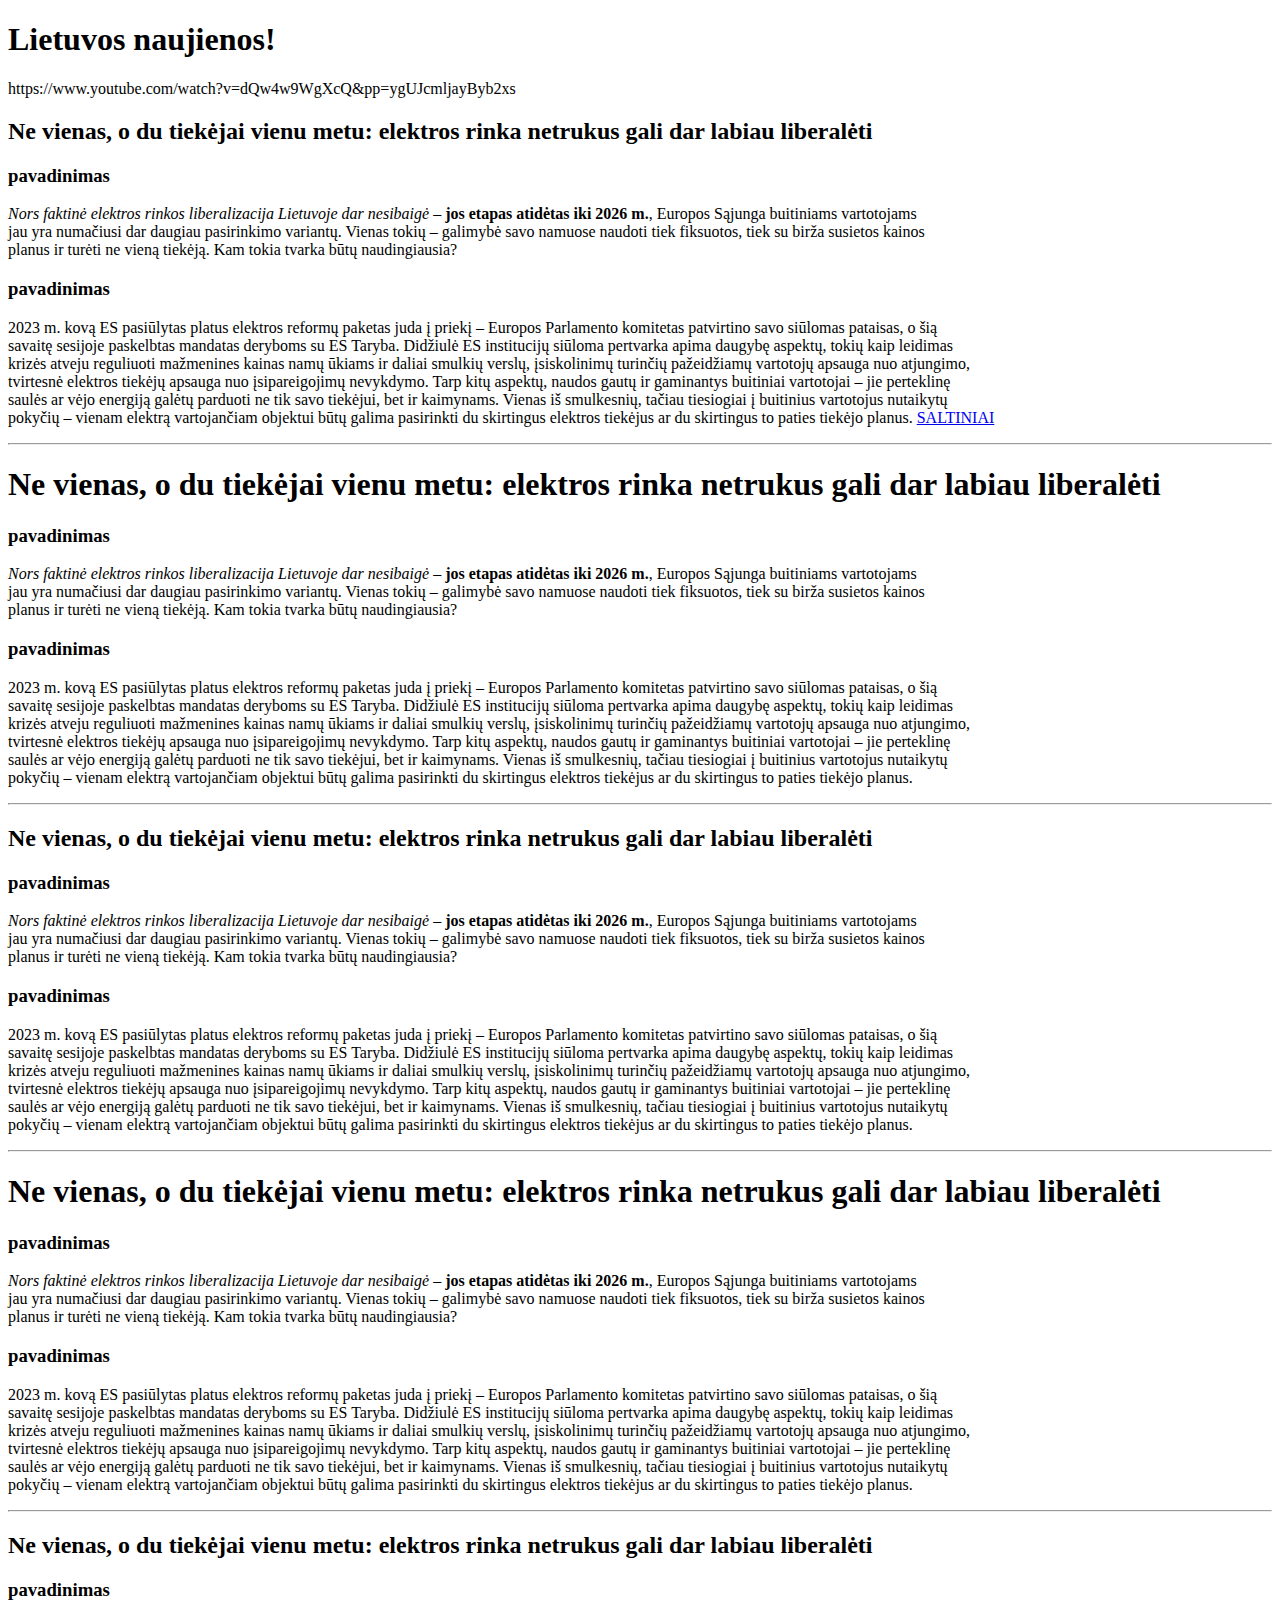
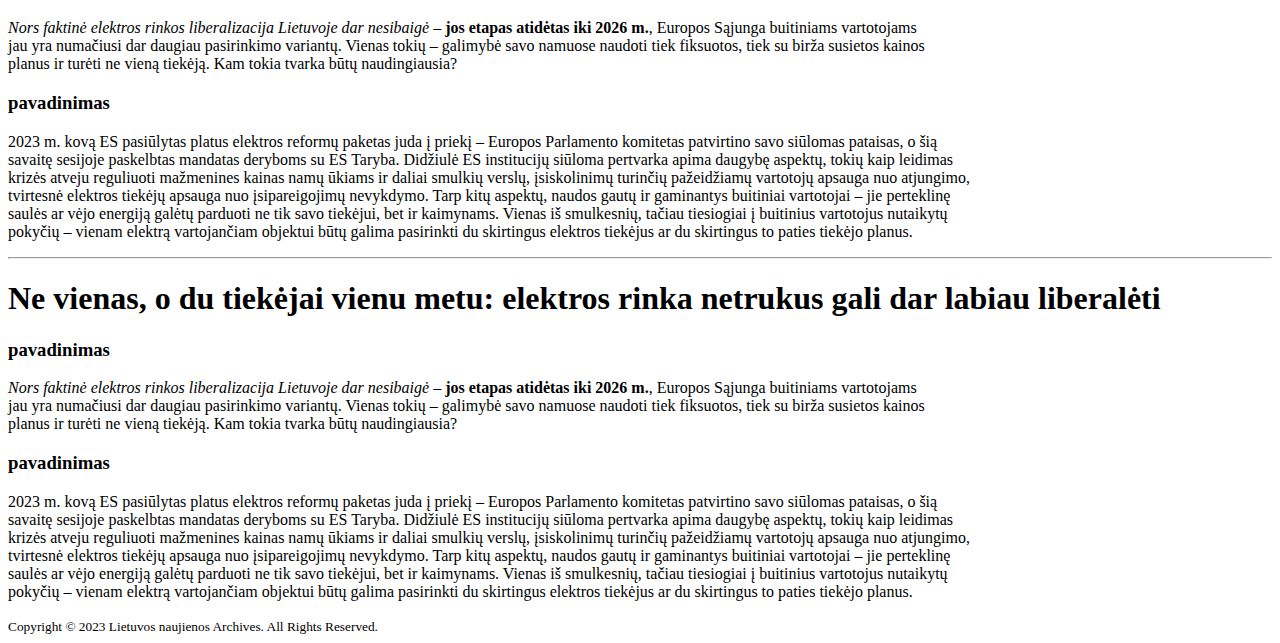
==== uzduotis.html @ c59cb2dc "Add files via upload" ====
<!DOCTYPE html>
<html lang="en">
  <head>
    <meta charset="UTF-8" />
    <meta http-equiv="X-UA-Compatible" content="IE=edge" />
    <meta name="viewport" content="width=device-width, initial-scale=1.0" />
    <title>Žinios</title>
  </head>
  <body>
    <header>
      <h1>Lietuvos naujienos!</h1>
      <nav>https://www.youtube.com/watch?v=dQw4w9WgXcQ&pp=ygUJcmljayByb2xs</nav>
    </header>
    <article>
      <h2>
        Ne vienas, o du tiekėjai vienu metu: elektros rinka netrukus gali dar
        labiau liberalėti
      </h2>
      <h3>pavadinimas</h3>
      <p>
        <em
          >Nors faktinė elektros rinkos liberalizacija Lietuvoje dar
          nesibaigė</em
        >
        – <strong> jos etapas atidėtas iki 2026 m.</strong>, Europos Sąjunga
        buitiniams vartotojams <br />
        jau yra numačiusi dar daugiau pasirinkimo variantų. Vienas tokių –
        galimybė savo namuose naudoti tiek fiksuotos, tiek su birža susietos
        kainos <br />
        planus ir turėti ne vieną tiekėją. Kam tokia tvarka būtų naudingiausia?
      </p>
      <h3>pavadinimas</h3>
      <p>
        2023 m. kovą ES pasiūlytas platus elektros reformų paketas juda į priekį
        – Europos Parlamento komitetas patvirtino savo siūlomas pataisas, o šią
        <br />
        savaitę sesijoje paskelbtas mandatas deryboms su ES Taryba. Didžiulė ES
        institucijų siūloma pertvarka apima daugybę aspektų, tokių kaip leidimas
        <br />
        krizės atveju reguliuoti mažmenines kainas namų ūkiams ir daliai smulkių
        verslų, įsiskolinimų turinčių pažeidžiamų vartotojų apsauga nuo
        atjungimo, <br />
        tvirtesnė elektros tiekėjų apsauga nuo įsipareigojimų nevykdymo. Tarp
        kitų aspektų, naudos gautų ir gaminantys buitiniai vartotojai – jie
        perteklinę <br />
        saulės ar vėjo energiją galėtų parduoti ne tik savo tiekėjui, bet ir
        kaimynams. Vienas iš smulkesnių, tačiau tiesiogiai į buitinius
        vartotojus nutaikytų <br />
        pokyčių – vienam elektrą vartojančiam objektui būtų galima pasirinkti du
        skirtingus elektros tiekėjus ar du skirtingus to paties tiekėjo planus.
        <a
          href="https://www.youtube.com/watch?v=dQw4w9WgXcQ&pp=ygUJcmljayByb2xs"
          >SALTINIAI</a
        >
      </p>

      <hr />

      <h1>
        Ne vienas, o du tiekėjai vienu metu: elektros rinka netrukus gali dar
        labiau liberalėti
      </h1>
      <h3>pavadinimas</h3>
      <p>
        <em
          >Nors faktinė elektros rinkos liberalizacija Lietuvoje dar
          nesibaigė</em
        >
        – <strong> jos etapas atidėtas iki 2026 m.</strong>, Europos Sąjunga
        buitiniams vartotojams <br />
        jau yra numačiusi dar daugiau pasirinkimo variantų. Vienas tokių –
        galimybė savo namuose naudoti tiek fiksuotos, tiek su birža susietos
        kainos <br />
        planus ir turėti ne vieną tiekėją. Kam tokia tvarka būtų naudingiausia?
      </p>
      <h3>pavadinimas</h3>
      <p>
        2023 m. kovą ES pasiūlytas platus elektros reformų paketas juda į priekį
        – Europos Parlamento komitetas patvirtino savo siūlomas pataisas, o šią
        <br />
        savaitę sesijoje paskelbtas mandatas deryboms su ES Taryba. Didžiulė ES
        institucijų siūloma pertvarka apima daugybę aspektų, tokių kaip leidimas
        <br />
        krizės atveju reguliuoti mažmenines kainas namų ūkiams ir daliai smulkių
        verslų, įsiskolinimų turinčių pažeidžiamų vartotojų apsauga nuo
        atjungimo, <br />
        tvirtesnė elektros tiekėjų apsauga nuo įsipareigojimų nevykdymo. Tarp
        kitų aspektų, naudos gautų ir gaminantys buitiniai vartotojai – jie
        perteklinę <br />
        saulės ar vėjo energiją galėtų parduoti ne tik savo tiekėjui, bet ir
        kaimynams. Vienas iš smulkesnių, tačiau tiesiogiai į buitinius
        vartotojus nutaikytų <br />
        pokyčių – vienam elektrą vartojančiam objektui būtų galima pasirinkti du
        skirtingus elektros tiekėjus ar du skirtingus to paties tiekėjo planus.
      </p>

      <hr />

      <h2>
        Ne vienas, o du tiekėjai vienu metu: elektros rinka netrukus gali dar
        labiau liberalėti
      </h2>
      <h3>pavadinimas</h3>
      <p>
        <em
          >Nors faktinė elektros rinkos liberalizacija Lietuvoje dar
          nesibaigė</em
        >
        – <strong> jos etapas atidėtas iki 2026 m.</strong>, Europos Sąjunga
        buitiniams vartotojams <br />
        jau yra numačiusi dar daugiau pasirinkimo variantų. Vienas tokių –
        galimybė savo namuose naudoti tiek fiksuotos, tiek su birža susietos
        kainos <br />
        planus ir turėti ne vieną tiekėją. Kam tokia tvarka būtų naudingiausia?
      </p>
      <h3>pavadinimas</h3>
      <p>
        2023 m. kovą ES pasiūlytas platus elektros reformų paketas juda į priekį
        – Europos Parlamento komitetas patvirtino savo siūlomas pataisas, o šią
        <br />
        savaitę sesijoje paskelbtas mandatas deryboms su ES Taryba. Didžiulė ES
        institucijų siūloma pertvarka apima daugybę aspektų, tokių kaip leidimas
        <br />
        krizės atveju reguliuoti mažmenines kainas namų ūkiams ir daliai smulkių
        verslų, įsiskolinimų turinčių pažeidžiamų vartotojų apsauga nuo
        atjungimo, <br />
        tvirtesnė elektros tiekėjų apsauga nuo įsipareigojimų nevykdymo. Tarp
        kitų aspektų, naudos gautų ir gaminantys buitiniai vartotojai – jie
        perteklinę <br />
        saulės ar vėjo energiją galėtų parduoti ne tik savo tiekėjui, bet ir
        kaimynams. Vienas iš smulkesnių, tačiau tiesiogiai į buitinius
        vartotojus nutaikytų <br />
        pokyčių – vienam elektrą vartojančiam objektui būtų galima pasirinkti du
        skirtingus elektros tiekėjus ar du skirtingus to paties tiekėjo planus.
      </p>

      <hr />

      <h1>
        Ne vienas, o du tiekėjai vienu metu: elektros rinka netrukus gali dar
        labiau liberalėti
      </h1>
      <h3>pavadinimas</h3>
      <p>
        <em
          >Nors faktinė elektros rinkos liberalizacija Lietuvoje dar
          nesibaigė</em
        >
        – <strong> jos etapas atidėtas iki 2026 m.</strong>, Europos Sąjunga
        buitiniams vartotojams <br />
        jau yra numačiusi dar daugiau pasirinkimo variantų. Vienas tokių –
        galimybė savo namuose naudoti tiek fiksuotos, tiek su birža susietos
        kainos <br />
        planus ir turėti ne vieną tiekėją. Kam tokia tvarka būtų naudingiausia?
      </p>
      <h3>pavadinimas</h3>
      <p>
        2023 m. kovą ES pasiūlytas platus elektros reformų paketas juda į priekį
        – Europos Parlamento komitetas patvirtino savo siūlomas pataisas, o šią
        <br />
        savaitę sesijoje paskelbtas mandatas deryboms su ES Taryba. Didžiulė ES
        institucijų siūloma pertvarka apima daugybę aspektų, tokių kaip leidimas
        <br />
        krizės atveju reguliuoti mažmenines kainas namų ūkiams ir daliai smulkių
        verslų, įsiskolinimų turinčių pažeidžiamų vartotojų apsauga nuo
        atjungimo, <br />
        tvirtesnė elektros tiekėjų apsauga nuo įsipareigojimų nevykdymo. Tarp
        kitų aspektų, naudos gautų ir gaminantys buitiniai vartotojai – jie
        perteklinę <br />
        saulės ar vėjo energiją galėtų parduoti ne tik savo tiekėjui, bet ir
        kaimynams. Vienas iš smulkesnių, tačiau tiesiogiai į buitinius
        vartotojus nutaikytų <br />
        pokyčių – vienam elektrą vartojančiam objektui būtų galima pasirinkti du
        skirtingus elektros tiekėjus ar du skirtingus to paties tiekėjo planus.
      </p>

      <hr />

      <h2>
        Ne vienas, o du tiekėjai vienu metu: elektros rinka netrukus gali dar
        labiau liberalėti
      </h2>
      <h3>pavadinimas</h3>
      <p>
        <em
          >Nors faktinė elektros rinkos liberalizacija Lietuvoje dar
          nesibaigė</em
        >
        – <strong> jos etapas atidėtas iki 2026 m.</strong>, Europos Sąjunga
        buitiniams vartotojams <br />
        jau yra numačiusi dar daugiau pasirinkimo variantų. Vienas tokių –
        galimybė savo namuose naudoti tiek fiksuotos, tiek su birža susietos
        kainos <br />
        planus ir turėti ne vieną tiekėją. Kam tokia tvarka būtų naudingiausia?
      </p>
      <h3>pavadinimas</h3>
      <p>
        2023 m. kovą ES pasiūlytas platus elektros reformų paketas juda į priekį
        – Europos Parlamento komitetas patvirtino savo siūlomas pataisas, o šią
        <br />
        savaitę sesijoje paskelbtas mandatas deryboms su ES Taryba. Didžiulė ES
        institucijų siūloma pertvarka apima daugybę aspektų, tokių kaip leidimas
        <br />
        krizės atveju reguliuoti mažmenines kainas namų ūkiams ir daliai smulkių
        verslų, įsiskolinimų turinčių pažeidžiamų vartotojų apsauga nuo
        atjungimo, <br />
        tvirtesnė elektros tiekėjų apsauga nuo įsipareigojimų nevykdymo. Tarp
        kitų aspektų, naudos gautų ir gaminantys buitiniai vartotojai – jie
        perteklinę <br />
        saulės ar vėjo energiją galėtų parduoti ne tik savo tiekėjui, bet ir
        kaimynams. Vienas iš smulkesnių, tačiau tiesiogiai į buitinius
        vartotojus nutaikytų <br />
        pokyčių – vienam elektrą vartojančiam objektui būtų galima pasirinkti du
        skirtingus elektros tiekėjus ar du skirtingus to paties tiekėjo planus.
      </p>

      <hr />

      <h1>
        Ne vienas, o du tiekėjai vienu metu: elektros rinka netrukus gali dar
        labiau liberalėti
      </h1>
      <h3>pavadinimas</h3>
      <p>
        <em
          >Nors faktinė elektros rinkos liberalizacija Lietuvoje dar
          nesibaigė</em
        >
        – <strong> jos etapas atidėtas iki 2026 m.</strong>, Europos Sąjunga
        buitiniams vartotojams <br />
        jau yra numačiusi dar daugiau pasirinkimo variantų. Vienas tokių –
        galimybė savo namuose naudoti tiek fiksuotos, tiek su birža susietos
        kainos <br />
        planus ir turėti ne vieną tiekėją. Kam tokia tvarka būtų naudingiausia?
      </p>
      <h3>pavadinimas</h3>
      <p>
        2023 m. kovą ES pasiūlytas platus elektros reformų paketas juda į priekį
        – Europos Parlamento komitetas patvirtino savo siūlomas pataisas, o šią
        <br />
        savaitę sesijoje paskelbtas mandatas deryboms su ES Taryba. Didžiulė ES
        institucijų siūloma pertvarka apima daugybę aspektų, tokių kaip leidimas
        <br />
        krizės atveju reguliuoti mažmenines kainas namų ūkiams ir daliai smulkių
        verslų, įsiskolinimų turinčių pažeidžiamų vartotojų apsauga nuo
        atjungimo, <br />
        tvirtesnė elektros tiekėjų apsauga nuo įsipareigojimų nevykdymo. Tarp
        kitų aspektų, naudos gautų ir gaminantys buitiniai vartotojai – jie
        perteklinę <br />
        saulės ar vėjo energiją galėtų parduoti ne tik savo tiekėjui, bet ir
        kaimynams. Vienas iš smulkesnių, tačiau tiesiogiai į buitinius
        vartotojus nutaikytų <br />
        pokyčių – vienam elektrą vartojančiam objektui būtų galima pasirinkti du
        skirtingus elektros tiekėjus ar du skirtingus to paties tiekėjo planus.

      <footer>
        <small>
          Copyright © 2023 Lietuvos naujienos Archives. All Rights Reserved.
        </small>
      </footer>
    </article>
  </body>
</html>
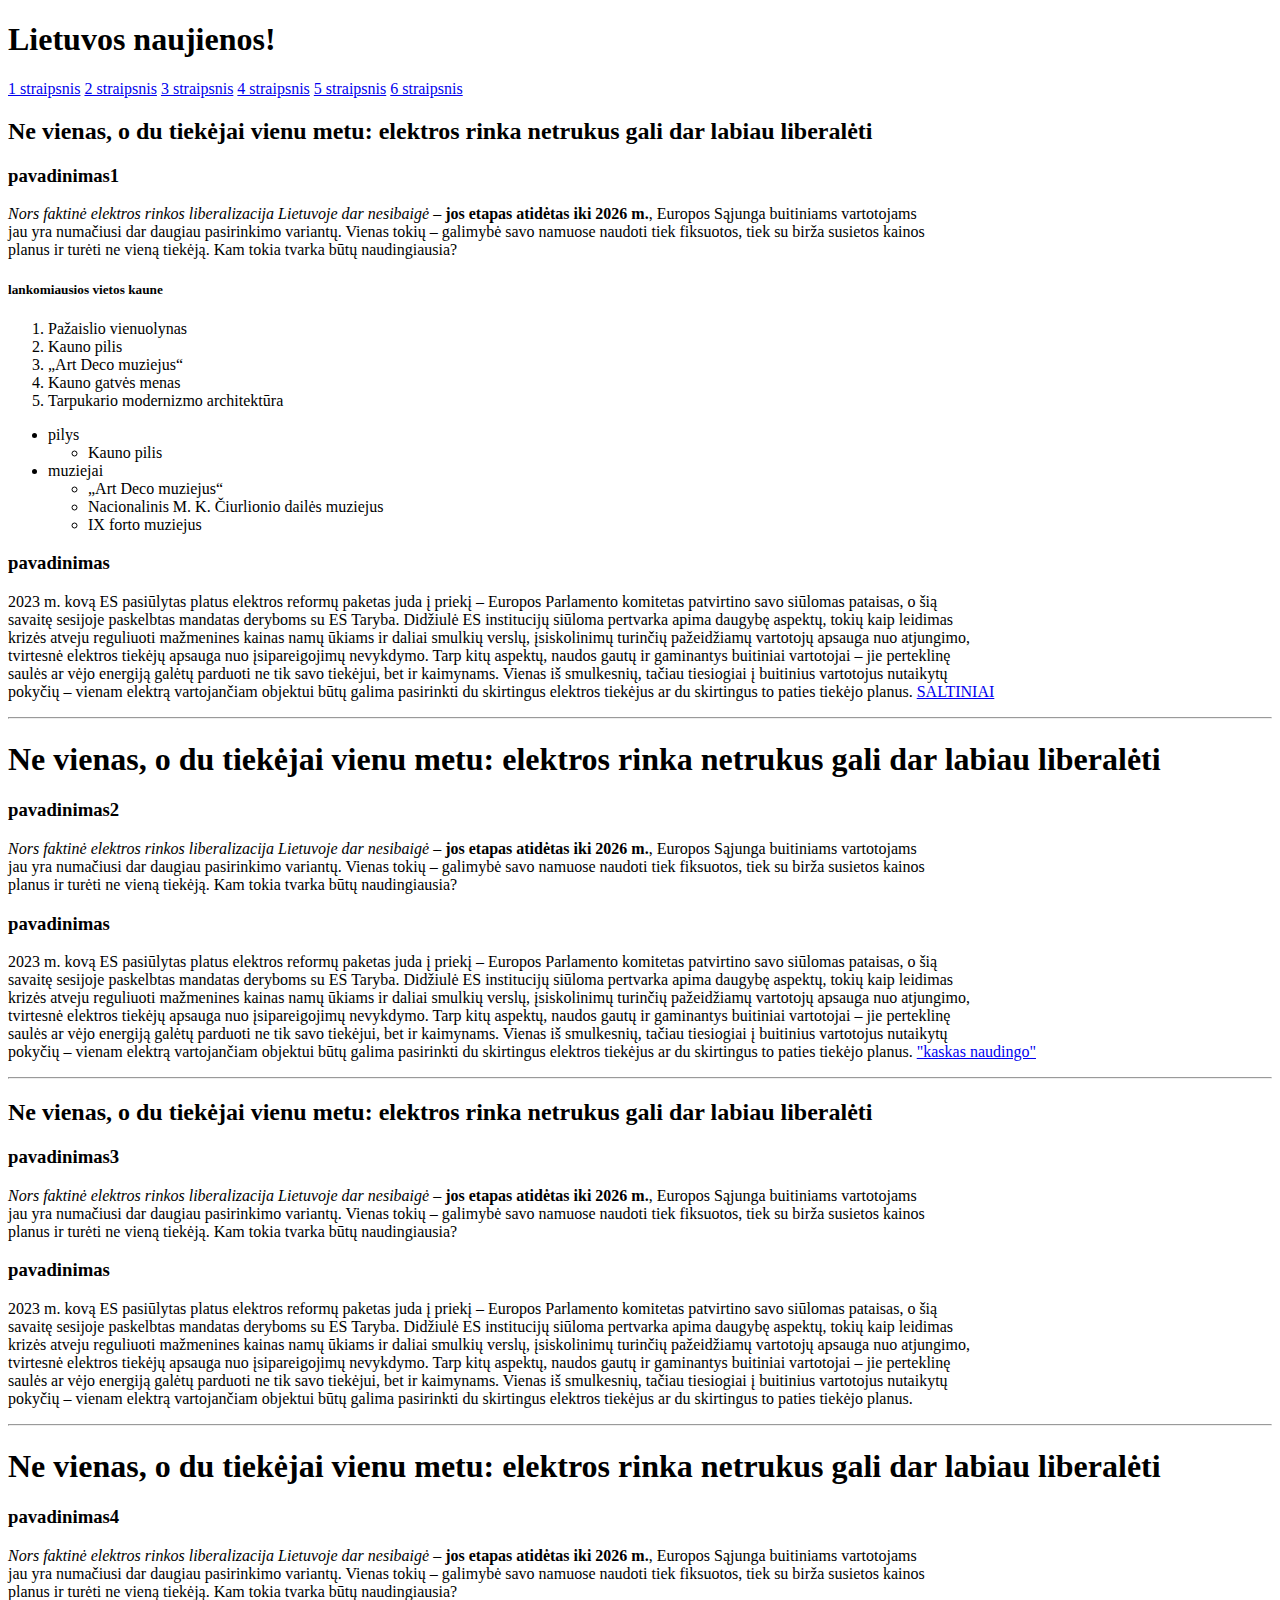
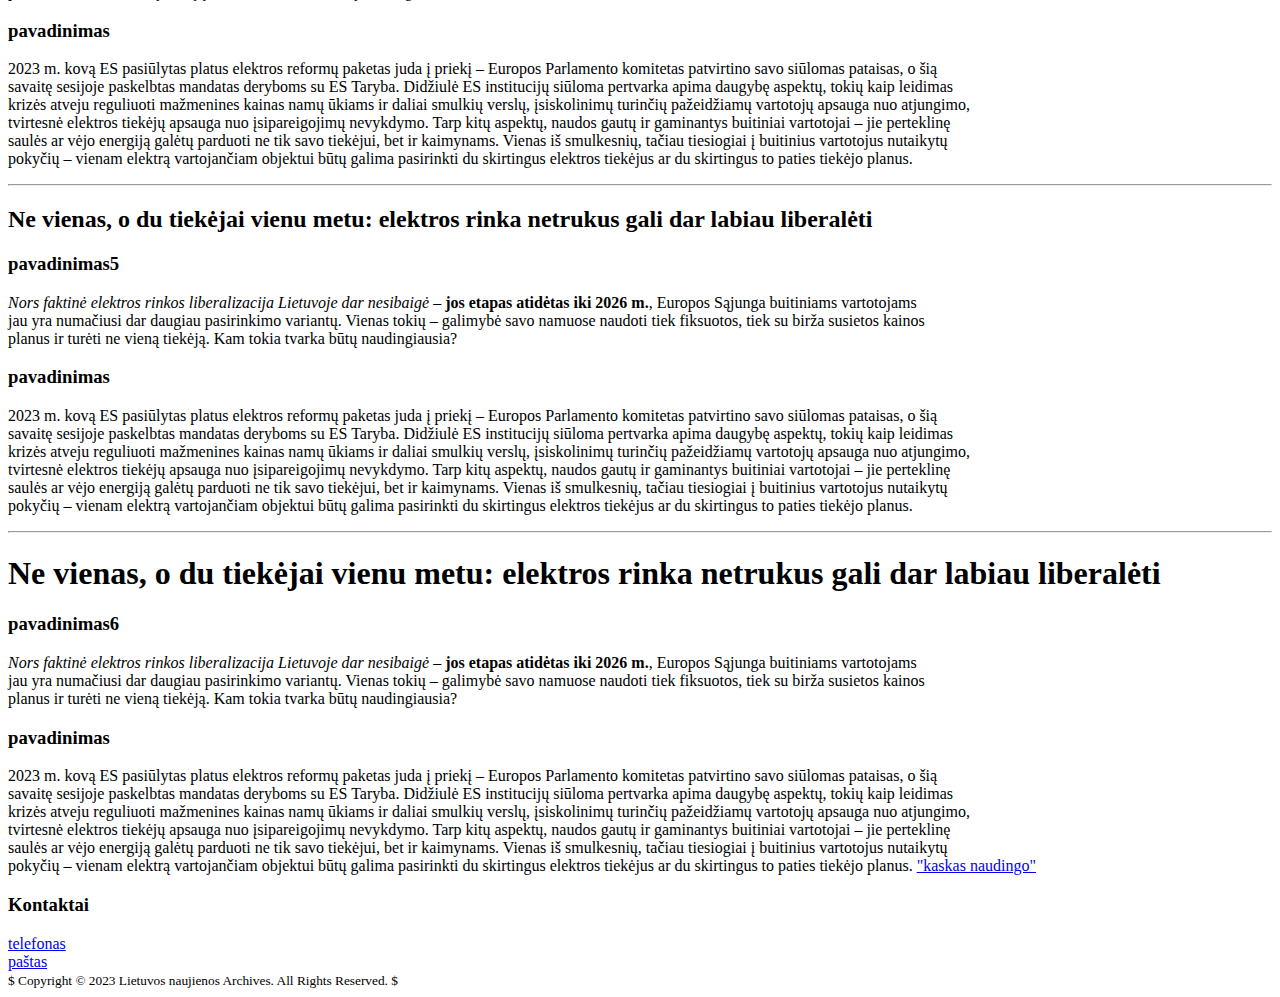
==== commit 384de863: "Add files via upload" ====
--- a/uzduotis.html
+++ b/uzduotis.html
@@ -9,26 +9,57 @@
   <body>
     <header>
       <h1>Lietuvos naujienos!</h1>
-      <nav>https://www.youtube.com/watch?v=dQw4w9WgXcQ&pp=ygUJcmljayByb2xs</nav>
+      <nav>
+       <a href="#1">1 straipsnis</a>
+       <a href="#2">2 straipsnis</a>
+       <a href="#3">3 straipsnis</a>
+       <a href="#4">4 straipsnis</a>
+       <a href="#5">5 straipsnis</a>
+       <a href="#6">6 straipsnis</a>
+      </nav>
     </header>
+    <!-- komentaras -->
     <article>
+      <section id="1"> 
       <h2>
         Ne vienas, o du tiekėjai vienu metu: elektros rinka netrukus gali dar
         labiau liberalėti
       </h2>
-      <h3>pavadinimas</h3>
-      <p>
-        <em
-          >Nors faktinė elektros rinkos liberalizacija Lietuvoje dar
-          nesibaigė</em
-        >
-        – <strong> jos etapas atidėtas iki 2026 m.</strong>, Europos Sąjunga
-        buitiniams vartotojams <br />
-        jau yra numačiusi dar daugiau pasirinkimo variantų. Vienas tokių –
-        galimybė savo namuose naudoti tiek fiksuotos, tiek su birža susietos
-        kainos <br />
-        planus ir turėti ne vieną tiekėją. Kam tokia tvarka būtų naudingiausia?
-      </p>
+    </section>
+      <h3>pavadinimas1</h3>
+      <p>
+        <em
+          >Nors faktinė elektros rinkos liberalizacija Lietuvoje dar
+          nesibaigė</em
+        >
+        – <strong> jos etapas atidėtas iki 2026 m.</strong>, Europos Sąjunga
+        buitiniams vartotojams <br />
+        jau yra numačiusi dar daugiau pasirinkimo variantų. Vienas tokių –
+        galimybė savo namuose naudoti tiek fiksuotos, tiek su birža susietos
+        kainos <br />
+        planus ir turėti ne vieną tiekėją. Kam tokia tvarka būtų naudingiausia?
+      </p>
+      <h5>lankomiausios vietos kaune</h5>
+      <ol>
+<li>Pažaislio vienuolynas</li>
+<li>Kauno pilis</li>
+<li>„Art Deco muziejus“</li>
+<li>Kauno gatvės menas</li>
+<li>Tarpukario modernizmo architektūra</li>
+      </ol>
+      <ul>
+<li>pilys</li>
+<ul>
+  <li>Kauno pilis</li>
+</ul>
+<li>muziejai</li>
+<ul>
+  <li>„Art Deco muziejus“</li>
+  <li>Nacionalinis M. K. Čiurlionio dailės muziejus</li>
+  <li>IX forto muziejus</li>
+</ul>
+
+      </ul>
       <h3>pavadinimas</h3>
       <p>
         2023 m. kovą ES pasiūlytas platus elektros reformų paketas juda į priekį
@@ -55,207 +86,219 @@
       </p>
 
       <hr />
-
+<section id="2">
       <h1>
         Ne vienas, o du tiekėjai vienu metu: elektros rinka netrukus gali dar
         labiau liberalėti
       </h1>
-      <h3>pavadinimas</h3>
-      <p>
-        <em
-          >Nors faktinė elektros rinkos liberalizacija Lietuvoje dar
-          nesibaigė</em
-        >
-        – <strong> jos etapas atidėtas iki 2026 m.</strong>, Europos Sąjunga
-        buitiniams vartotojams <br />
-        jau yra numačiusi dar daugiau pasirinkimo variantų. Vienas tokių –
-        galimybė savo namuose naudoti tiek fiksuotos, tiek su birža susietos
-        kainos <br />
-        planus ir turėti ne vieną tiekėją. Kam tokia tvarka būtų naudingiausia?
-      </p>
-      <h3>pavadinimas</h3>
-      <p>
-        2023 m. kovą ES pasiūlytas platus elektros reformų paketas juda į priekį
-        – Europos Parlamento komitetas patvirtino savo siūlomas pataisas, o šią
-        <br />
-        savaitę sesijoje paskelbtas mandatas deryboms su ES Taryba. Didžiulė ES
-        institucijų siūloma pertvarka apima daugybę aspektų, tokių kaip leidimas
-        <br />
-        krizės atveju reguliuoti mažmenines kainas namų ūkiams ir daliai smulkių
-        verslų, įsiskolinimų turinčių pažeidžiamų vartotojų apsauga nuo
-        atjungimo, <br />
-        tvirtesnė elektros tiekėjų apsauga nuo įsipareigojimų nevykdymo. Tarp
-        kitų aspektų, naudos gautų ir gaminantys buitiniai vartotojai – jie
-        perteklinę <br />
-        saulės ar vėjo energiją galėtų parduoti ne tik savo tiekėjui, bet ir
-        kaimynams. Vienas iš smulkesnių, tačiau tiesiogiai į buitinius
-        vartotojus nutaikytų <br />
-        pokyčių – vienam elektrą vartojančiam objektui būtų galima pasirinkti du
-        skirtingus elektros tiekėjus ar du skirtingus to paties tiekėjo planus.
-      </p>
-
-      <hr />
-
+    </section>
+      <h3>pavadinimas2</h3>
+      <p>
+        <em
+          >Nors faktinė elektros rinkos liberalizacija Lietuvoje dar
+          nesibaigė</em
+        >
+        – <strong> jos etapas atidėtas iki 2026 m.</strong>, Europos Sąjunga
+        buitiniams vartotojams <br />
+        jau yra numačiusi dar daugiau pasirinkimo variantų. Vienas tokių –
+        galimybė savo namuose naudoti tiek fiksuotos, tiek su birža susietos
+        kainos <br />
+        planus ir turėti ne vieną tiekėją. Kam tokia tvarka būtų naudingiausia?
+      </p>
+      <h3>pavadinimas</h3>
+      <p>
+        2023 m. kovą ES pasiūlytas platus elektros reformų paketas juda į priekį
+        – Europos Parlamento komitetas patvirtino savo siūlomas pataisas, o šią
+        <br />
+        savaitę sesijoje paskelbtas mandatas deryboms su ES Taryba. Didžiulė ES
+        institucijų siūloma pertvarka apima daugybę aspektų, tokių kaip leidimas
+        <br />
+        krizės atveju reguliuoti mažmenines kainas namų ūkiams ir daliai smulkių
+        verslų, įsiskolinimų turinčių pažeidžiamų vartotojų apsauga nuo
+        atjungimo, <br />
+        tvirtesnė elektros tiekėjų apsauga nuo įsipareigojimų nevykdymo. Tarp
+        kitų aspektų, naudos gautų ir gaminantys buitiniai vartotojai – jie
+        perteklinę <br />
+        saulės ar vėjo energiją galėtų parduoti ne tik savo tiekėjui, bet ir
+        kaimynams. Vienas iš smulkesnių, tačiau tiesiogiai į buitinius
+        vartotojus nutaikytų <br />
+        pokyčių – vienam elektrą vartojančiam objektui būtų galima pasirinkti du
+        skirtingus elektros tiekėjus ar du skirtingus to paties tiekėjo planus.
+        <a href="https://www.youtube.com/watch?v=BBJa32lCaaY" target="_blank"> "kaskas naudingo" </a>
+      </p>
+
+      <hr />
+<section id="3">
       <h2>
         Ne vienas, o du tiekėjai vienu metu: elektros rinka netrukus gali dar
         labiau liberalėti
       </h2>
-      <h3>pavadinimas</h3>
-      <p>
-        <em
-          >Nors faktinė elektros rinkos liberalizacija Lietuvoje dar
-          nesibaigė</em
-        >
-        – <strong> jos etapas atidėtas iki 2026 m.</strong>, Europos Sąjunga
-        buitiniams vartotojams <br />
-        jau yra numačiusi dar daugiau pasirinkimo variantų. Vienas tokių –
-        galimybė savo namuose naudoti tiek fiksuotos, tiek su birža susietos
-        kainos <br />
-        planus ir turėti ne vieną tiekėją. Kam tokia tvarka būtų naudingiausia?
-      </p>
-      <h3>pavadinimas</h3>
-      <p>
-        2023 m. kovą ES pasiūlytas platus elektros reformų paketas juda į priekį
-        – Europos Parlamento komitetas patvirtino savo siūlomas pataisas, o šią
-        <br />
-        savaitę sesijoje paskelbtas mandatas deryboms su ES Taryba. Didžiulė ES
-        institucijų siūloma pertvarka apima daugybę aspektų, tokių kaip leidimas
-        <br />
-        krizės atveju reguliuoti mažmenines kainas namų ūkiams ir daliai smulkių
-        verslų, įsiskolinimų turinčių pažeidžiamų vartotojų apsauga nuo
-        atjungimo, <br />
-        tvirtesnė elektros tiekėjų apsauga nuo įsipareigojimų nevykdymo. Tarp
-        kitų aspektų, naudos gautų ir gaminantys buitiniai vartotojai – jie
-        perteklinę <br />
-        saulės ar vėjo energiją galėtų parduoti ne tik savo tiekėjui, bet ir
-        kaimynams. Vienas iš smulkesnių, tačiau tiesiogiai į buitinius
-        vartotojus nutaikytų <br />
-        pokyčių – vienam elektrą vartojančiam objektui būtų galima pasirinkti du
-        skirtingus elektros tiekėjus ar du skirtingus to paties tiekėjo planus.
-      </p>
-
-      <hr />
-
+    </section>
+      <h3>pavadinimas3</h3>
+      <p>
+        <em
+          >Nors faktinė elektros rinkos liberalizacija Lietuvoje dar
+          nesibaigė</em
+        >
+        – <strong> jos etapas atidėtas iki 2026 m.</strong>, Europos Sąjunga
+        buitiniams vartotojams <br />
+        jau yra numačiusi dar daugiau pasirinkimo variantų. Vienas tokių –
+        galimybė savo namuose naudoti tiek fiksuotos, tiek su birža susietos
+        kainos <br />
+        planus ir turėti ne vieną tiekėją. Kam tokia tvarka būtų naudingiausia?
+      </p>
+      <h3>pavadinimas</h3>
+      <p>
+        2023 m. kovą ES pasiūlytas platus elektros reformų paketas juda į priekį
+        – Europos Parlamento komitetas patvirtino savo siūlomas pataisas, o šią
+        <br />
+        savaitę sesijoje paskelbtas mandatas deryboms su ES Taryba. Didžiulė ES
+        institucijų siūloma pertvarka apima daugybę aspektų, tokių kaip leidimas
+        <br />
+        krizės atveju reguliuoti mažmenines kainas namų ūkiams ir daliai smulkių
+        verslų, įsiskolinimų turinčių pažeidžiamų vartotojų apsauga nuo
+        atjungimo, <br />
+        tvirtesnė elektros tiekėjų apsauga nuo įsipareigojimų nevykdymo. Tarp
+        kitų aspektų, naudos gautų ir gaminantys buitiniai vartotojai – jie
+        perteklinę <br />
+        saulės ar vėjo energiją galėtų parduoti ne tik savo tiekėjui, bet ir
+        kaimynams. Vienas iš smulkesnių, tačiau tiesiogiai į buitinius
+        vartotojus nutaikytų <br />
+        pokyčių – vienam elektrą vartojančiam objektui būtų galima pasirinkti du
+        skirtingus elektros tiekėjus ar du skirtingus to paties tiekėjo planus.
+      </p>
+
+      <hr />
+<section  id="4">
       <h1>
         Ne vienas, o du tiekėjai vienu metu: elektros rinka netrukus gali dar
         labiau liberalėti
       </h1>
-      <h3>pavadinimas</h3>
-      <p>
-        <em
-          >Nors faktinė elektros rinkos liberalizacija Lietuvoje dar
-          nesibaigė</em
-        >
-        – <strong> jos etapas atidėtas iki 2026 m.</strong>, Europos Sąjunga
-        buitiniams vartotojams <br />
-        jau yra numačiusi dar daugiau pasirinkimo variantų. Vienas tokių –
-        galimybė savo namuose naudoti tiek fiksuotos, tiek su birža susietos
-        kainos <br />
-        planus ir turėti ne vieną tiekėją. Kam tokia tvarka būtų naudingiausia?
-      </p>
-      <h3>pavadinimas</h3>
-      <p>
-        2023 m. kovą ES pasiūlytas platus elektros reformų paketas juda į priekį
-        – Europos Parlamento komitetas patvirtino savo siūlomas pataisas, o šią
-        <br />
-        savaitę sesijoje paskelbtas mandatas deryboms su ES Taryba. Didžiulė ES
-        institucijų siūloma pertvarka apima daugybę aspektų, tokių kaip leidimas
-        <br />
-        krizės atveju reguliuoti mažmenines kainas namų ūkiams ir daliai smulkių
-        verslų, įsiskolinimų turinčių pažeidžiamų vartotojų apsauga nuo
-        atjungimo, <br />
-        tvirtesnė elektros tiekėjų apsauga nuo įsipareigojimų nevykdymo. Tarp
-        kitų aspektų, naudos gautų ir gaminantys buitiniai vartotojai – jie
-        perteklinę <br />
-        saulės ar vėjo energiją galėtų parduoti ne tik savo tiekėjui, bet ir
-        kaimynams. Vienas iš smulkesnių, tačiau tiesiogiai į buitinius
-        vartotojus nutaikytų <br />
-        pokyčių – vienam elektrą vartojančiam objektui būtų galima pasirinkti du
-        skirtingus elektros tiekėjus ar du skirtingus to paties tiekėjo planus.
-      </p>
-
-      <hr />
-
+    </section>
+      <h3>pavadinimas4</h3>
+      <p>
+        <em
+          >Nors faktinė elektros rinkos liberalizacija Lietuvoje dar
+          nesibaigė</em
+        >
+        – <strong> jos etapas atidėtas iki 2026 m.</strong>, Europos Sąjunga
+        buitiniams vartotojams <br />
+        jau yra numačiusi dar daugiau pasirinkimo variantų. Vienas tokių –
+        galimybė savo namuose naudoti tiek fiksuotos, tiek su birža susietos
+        kainos <br />
+        planus ir turėti ne vieną tiekėją. Kam tokia tvarka būtų naudingiausia?
+      </p>
+      <h3>pavadinimas</h3>
+      <p>
+        2023 m. kovą ES pasiūlytas platus elektros reformų paketas juda į priekį
+        – Europos Parlamento komitetas patvirtino savo siūlomas pataisas, o šią
+        <br />
+        savaitę sesijoje paskelbtas mandatas deryboms su ES Taryba. Didžiulė ES
+        institucijų siūloma pertvarka apima daugybę aspektų, tokių kaip leidimas
+        <br />
+        krizės atveju reguliuoti mažmenines kainas namų ūkiams ir daliai smulkių
+        verslų, įsiskolinimų turinčių pažeidžiamų vartotojų apsauga nuo
+        atjungimo, <br />
+        tvirtesnė elektros tiekėjų apsauga nuo įsipareigojimų nevykdymo. Tarp
+        kitų aspektų, naudos gautų ir gaminantys buitiniai vartotojai – jie
+        perteklinę <br />
+        saulės ar vėjo energiją galėtų parduoti ne tik savo tiekėjui, bet ir
+        kaimynams. Vienas iš smulkesnių, tačiau tiesiogiai į buitinius
+        vartotojus nutaikytų <br />
+        pokyčių – vienam elektrą vartojančiam objektui būtų galima pasirinkti du
+        skirtingus elektros tiekėjus ar du skirtingus to paties tiekėjo planus.
+      </p>
+
+      <hr />
+<section id="5">
       <h2>
         Ne vienas, o du tiekėjai vienu metu: elektros rinka netrukus gali dar
         labiau liberalėti
       </h2>
-      <h3>pavadinimas</h3>
-      <p>
-        <em
-          >Nors faktinė elektros rinkos liberalizacija Lietuvoje dar
-          nesibaigė</em
-        >
-        – <strong> jos etapas atidėtas iki 2026 m.</strong>, Europos Sąjunga
-        buitiniams vartotojams <br />
-        jau yra numačiusi dar daugiau pasirinkimo variantų. Vienas tokių –
-        galimybė savo namuose naudoti tiek fiksuotos, tiek su birža susietos
-        kainos <br />
-        planus ir turėti ne vieną tiekėją. Kam tokia tvarka būtų naudingiausia?
-      </p>
-      <h3>pavadinimas</h3>
-      <p>
-        2023 m. kovą ES pasiūlytas platus elektros reformų paketas juda į priekį
-        – Europos Parlamento komitetas patvirtino savo siūlomas pataisas, o šią
-        <br />
-        savaitę sesijoje paskelbtas mandatas deryboms su ES Taryba. Didžiulė ES
-        institucijų siūloma pertvarka apima daugybę aspektų, tokių kaip leidimas
-        <br />
-        krizės atveju reguliuoti mažmenines kainas namų ūkiams ir daliai smulkių
-        verslų, įsiskolinimų turinčių pažeidžiamų vartotojų apsauga nuo
-        atjungimo, <br />
-        tvirtesnė elektros tiekėjų apsauga nuo įsipareigojimų nevykdymo. Tarp
-        kitų aspektų, naudos gautų ir gaminantys buitiniai vartotojai – jie
-        perteklinę <br />
-        saulės ar vėjo energiją galėtų parduoti ne tik savo tiekėjui, bet ir
-        kaimynams. Vienas iš smulkesnių, tačiau tiesiogiai į buitinius
-        vartotojus nutaikytų <br />
-        pokyčių – vienam elektrą vartojančiam objektui būtų galima pasirinkti du
-        skirtingus elektros tiekėjus ar du skirtingus to paties tiekėjo planus.
-      </p>
-
-      <hr />
-
+    </section>
+      <h3>pavadinimas5</h3>
+      <p>
+        <em
+          >Nors faktinė elektros rinkos liberalizacija Lietuvoje dar
+          nesibaigė</em
+        >
+        – <strong> jos etapas atidėtas iki 2026 m.</strong>, Europos Sąjunga
+        buitiniams vartotojams <br />
+        jau yra numačiusi dar daugiau pasirinkimo variantų. Vienas tokių –
+        galimybė savo namuose naudoti tiek fiksuotos, tiek su birža susietos
+        kainos <br />
+        planus ir turėti ne vieną tiekėją. Kam tokia tvarka būtų naudingiausia?
+      </p>
+      <!--komentaras-->
+      <h3>pavadinimas</h3>
+      <p>
+        2023 m. kovą ES pasiūlytas platus elektros reformų paketas juda į priekį
+        – Europos Parlamento komitetas patvirtino savo siūlomas pataisas, o šią
+        <br />
+        savaitę sesijoje paskelbtas mandatas deryboms su ES Taryba. Didžiulė ES
+        institucijų siūloma pertvarka apima daugybę aspektų, tokių kaip leidimas
+        <br />
+        krizės atveju reguliuoti mažmenines kainas namų ūkiams ir daliai smulkių
+        verslų, įsiskolinimų turinčių pažeidžiamų vartotojų apsauga nuo
+        atjungimo, <br />
+        tvirtesnė elektros tiekėjų apsauga nuo įsipareigojimų nevykdymo. Tarp
+        kitų aspektų, naudos gautų ir gaminantys buitiniai vartotojai – jie
+        perteklinę <br />
+        saulės ar vėjo energiją galėtų parduoti ne tik savo tiekėjui, bet ir
+        kaimynams. Vienas iš smulkesnių, tačiau tiesiogiai į buitinius
+        vartotojus nutaikytų <br />
+        pokyčių – vienam elektrą vartojančiam objektui būtų galima pasirinkti du
+        skirtingus elektros tiekėjus ar du skirtingus to paties tiekėjo planus.
+      </p>
+
+      <hr />
+<section id="6">
       <h1>
         Ne vienas, o du tiekėjai vienu metu: elektros rinka netrukus gali dar
         labiau liberalėti
       </h1>
-      <h3>pavadinimas</h3>
-      <p>
-        <em
-          >Nors faktinė elektros rinkos liberalizacija Lietuvoje dar
-          nesibaigė</em
-        >
-        – <strong> jos etapas atidėtas iki 2026 m.</strong>, Europos Sąjunga
-        buitiniams vartotojams <br />
-        jau yra numačiusi dar daugiau pasirinkimo variantų. Vienas tokių –
-        galimybė savo namuose naudoti tiek fiksuotos, tiek su birža susietos
-        kainos <br />
-        planus ir turėti ne vieną tiekėją. Kam tokia tvarka būtų naudingiausia?
-      </p>
-      <h3>pavadinimas</h3>
-      <p>
-        2023 m. kovą ES pasiūlytas platus elektros reformų paketas juda į priekį
-        – Europos Parlamento komitetas patvirtino savo siūlomas pataisas, o šią
-        <br />
-        savaitę sesijoje paskelbtas mandatas deryboms su ES Taryba. Didžiulė ES
-        institucijų siūloma pertvarka apima daugybę aspektų, tokių kaip leidimas
-        <br />
-        krizės atveju reguliuoti mažmenines kainas namų ūkiams ir daliai smulkių
-        verslų, įsiskolinimų turinčių pažeidžiamų vartotojų apsauga nuo
-        atjungimo, <br />
-        tvirtesnė elektros tiekėjų apsauga nuo įsipareigojimų nevykdymo. Tarp
-        kitų aspektų, naudos gautų ir gaminantys buitiniai vartotojai – jie
-        perteklinę <br />
-        saulės ar vėjo energiją galėtų parduoti ne tik savo tiekėjui, bet ir
-        kaimynams. Vienas iš smulkesnių, tačiau tiesiogiai į buitinius
-        vartotojus nutaikytų <br />
-        pokyčių – vienam elektrą vartojančiam objektui būtų galima pasirinkti du
-        skirtingus elektros tiekėjus ar du skirtingus to paties tiekėjo planus.
+    </section>
+      <h3>pavadinimas6</h3>
+      <p>
+        <em
+          >Nors faktinė elektros rinkos liberalizacija Lietuvoje dar
+          nesibaigė</em
+        >
+        – <strong> jos etapas atidėtas iki 2026 m.</strong>, Europos Sąjunga
+        buitiniams vartotojams <br />
+        jau yra numačiusi dar daugiau pasirinkimo variantų. Vienas tokių –
+        galimybė savo namuose naudoti tiek fiksuotos, tiek su birža susietos
+        kainos <br />
+        planus ir turėti ne vieną tiekėją. Kam tokia tvarka būtų naudingiausia?
+      </p>
+      <h3>pavadinimas</h3>
+      <p>
+        2023 m. kovą ES pasiūlytas platus elektros reformų paketas juda į priekį
+        – Europos Parlamento komitetas patvirtino savo siūlomas pataisas, o šią
+        <br />
+        savaitę sesijoje paskelbtas mandatas deryboms su ES Taryba. Didžiulė ES
+        institucijų siūloma pertvarka apima daugybę aspektų, tokių kaip leidimas
+        <br />
+        krizės atveju reguliuoti mažmenines kainas namų ūkiams ir daliai smulkių
+        verslų, įsiskolinimų turinčių pažeidžiamų vartotojų apsauga nuo
+        atjungimo, <br />
+        tvirtesnė elektros tiekėjų apsauga nuo įsipareigojimų nevykdymo. Tarp
+        kitų aspektų, naudos gautų ir gaminantys buitiniai vartotojai – jie
+        perteklinę <br />
+        saulės ar vėjo energiją galėtų parduoti ne tik savo tiekėjui, bet ir
+        kaimynams. Vienas iš smulkesnių, tačiau tiesiogiai į buitinius
+        vartotojus nutaikytų <br />
+        pokyčių – vienam elektrą vartojančiam objektui būtų galima pasirinkti du
+        skirtingus elektros tiekėjus ar du skirtingus to paties tiekėjo planus.
+        <a href="https://www.youtube.com/watch?v=BBJa32lCaaY" target="_blank"> "kaskas naudingo" </a>
+      </p>
+      <h3> Kontaktai </h3>
+      <a href="kontaktai.html"> telefonas </a> <br>
+      <a href="kontaktai.html"> paštas </a>
 
       <footer>
         <small>
-          Copyright © 2023 Lietuvos naujienos Archives. All Rights Reserved.
+          &#36 Copyright © 2023 Lietuvos naujienos Archives. All Rights Reserved. &#36
         </small>
       </footer>
     </article>
